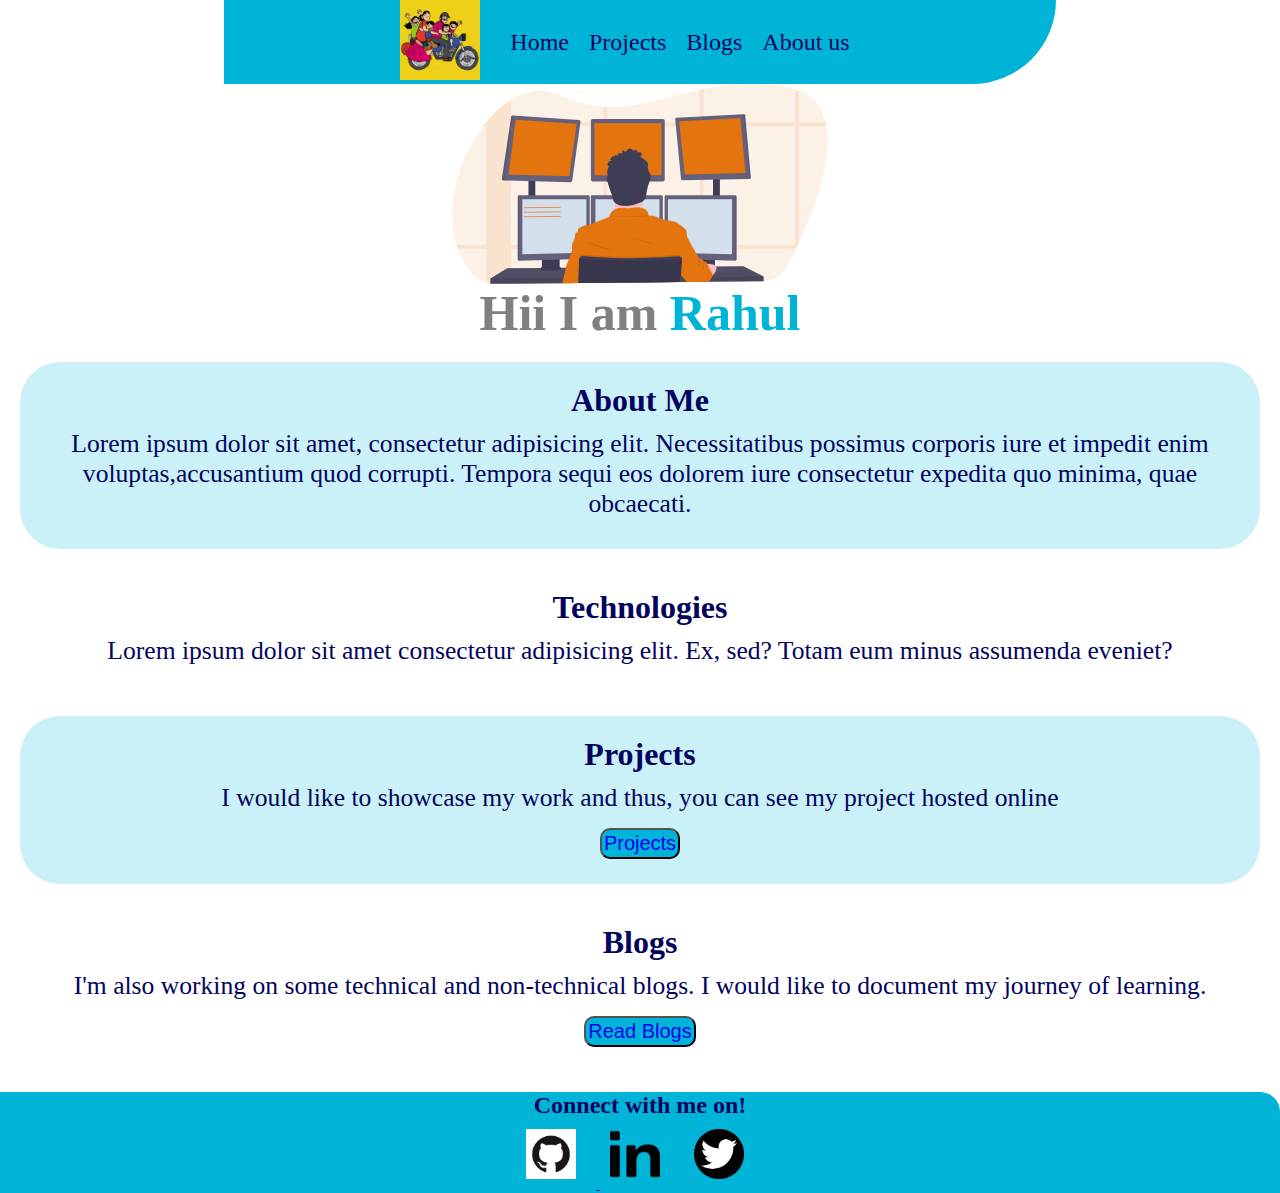
==== index.html @ 8405869b "website" ====
<!DOCTYPE html>
<html lang="en">

<head>
    <meta charset="UTF-8">
    <meta http-equiv="X-UA-Compatible" content="IE=edge">
    <meta name="viewport" content="width=device-width, initial-scale=1.0">
    <title>Rahul Sharma |My portfolio
    </title>
</head>
<style>
    *{
        padding: 0rem;
        margin:0rem;
        /* background-color:; */
    
    }
    :root{
    --primary:#00b4d8;
    --textcolor: #03045e;
    /* --secondary:#e8f16a; */
    --hover:chartreuse;
    --secondary:#caf0f8;


    }
    h1,h2,p{
        color:var(--textcolor);}
    .navi{
        display: flex;
        background-color:var(--primary);
        border-bottom-right-radius: 110px;
        align-items: center;
        justify-content: center;
        /* another aproch by ankita website*/
        padding:0rem 1rem;
        width: 100%;
        max-width: 800px;
        margin: auto;
    }
    img.logo{
        padding: 10px;
        margin:10px;
        width:"10px";
        height:"10px";   
    }
    img.logo1:hover{
        width: 100px;
        height:100px;
        background-color: chartreuse;
        /* image-resolution: 100 100; */

    }
    .menu{padding: 10px;
        margin:10px;   background-color: var(--primary);

    }
    .menu ul{
        display: flex;
        /* background-color: var(--primary); */
    }
    .menu ul li{
        padding: 5px 10px;
        list-style: none;
        background-color: var(--primary);
    }
    .menu ul li a{
        text-decoration: none;
        color:var(--textcolor);
        font-size: 1.5rem;
        background-color: var(--primary);


        
    }
    .menu ul li a:hover{

        color:var(--hover);
        font-size: 1.8rem;
    }
        
        
    .pro{
        width: 100px;
        height: 100px;
        padding: 5px 5px;


    }
    img.pro:hover{
        width:125px ;
        height: 125px;


    }
    #list1{
        align-items: center;
        justify-content: center;
        text-align: center;
    }

    body{
        /* background-image: url("/images/abstract-room-sun-card-blank.jpg"); */
        background-repeat: no-repeat;
        background-size: 100% 100px;
    }
    .center{
        display: block;
        margin-left: auto;
        margin-right: auto;
        width: 50%;
        color: grey;
        font-size: 50px;
        text-align: center;
    }
    img.sec2img1{
        width: 400px;
        height:200px;
        /* margin: 20px;
        padding:20px;
        align-items: center;
        justify-content: center; */
    }
    .sec3{
        background-color:var(--secondary);
        border-radius: 40px;
        text-align: center;
        /* max-width:600px; */
        /* height: auto; */
        align-self: center;
        padding:20px ;
    margin: 20px;
    
    }
    .sec3 p {
        padding: 10px;
        font-size: 2vw;
        background-color: var(--secondary);
}
    .sec3 h1{  background-color: var(--secondary);}
    .sec4{
        padding:20px ;
        margin: 20px;
        text-align: center;
    }
    .sec4 p{
        padding: 10px;
        font-size: 2vw;}
    .sec5{
    padding:20px ;
    margin: 20px;
    /* text-align: center; */
    background-color:var(--secondary) ;
        border-radius: 40px;
        text-align: center;
        /* max-width:600px; */
        /* height: auto; */
        align-self: center;}
    .btn1{
        background-color: var(--primary);
        border-radius: 10px;
        /* text-padding:20px; */
        font-size:20px;
        padding: 2px;
        margin: 5px;
        align-self: center;
    }
    .btn1 a{
        text-decoration: none;
    }
    .f{
        background-color: var(--primary);
        border-top-right-radius: 20px;
        text-align: center;
    }
    .f1{
        width: 50px;
        height:50px;
        padding: 10px 10px;
        margin-right: 10px;
    }
    .f1 img{
        width: 20px;
        height:20px;
        display: flex;
        
        

    }
    </style>
    <body>
       
        <!-- navigation bar section  -->
        <div class="navi">
            <div class="logo">
                <a href="/"><img class="logo1"src="/images/39 (2).jpg" width="80px" height="80px">
                </a>
                </div >
            <div class="menu">
                <ul>
                    <li> <a href="/">Home</a> </li>
                    <li> <a href="/project.html">Projects</a> </li>
                    <li> <a href="/blogs.html">Blogs</a> </li>
                    <li> <a href="">About us</a> </li>
                </ul>
            </div>
        
        </div>
        
         
        <!-- section 2 -->
        <section class="sec2">
            <img src="images/header.svg" alt="Erroe!" class="center sec2img1">
            <h1 class="center">Hii I am <span style="color:var(--primary) ;font-family: 'Times New Roman', Times, serif;">Rahul</span></h1>
        </section>


        <!-- section 3 -->
        <section class="sec3">
            <h1>About Me</h1>
            <p>Lorem ipsum dolor sit amet, consectetur adipisicing elit. Necessitatibus possimus corporis iure et impedit enim voluptas,accusantium quod corrupti. Tempora sequi eos dolorem iure consectetur expedita quo minima, quae obcaecati.</p>
        </section>

        <!-- section 4 -->
        <section class="sec4">
            <h1>
                Technologies
            </h1>
            <p>Lorem ipsum dolor sit amet consectetur adipisicing elit. Ex, sed? Totam eum minus assumenda eveniet?</p>
        </section>
        <!-- section 5 -->
        <section class="sec3">
            <h1>Projects</h1>
            <p>I would like to showcase my work and thus, you can see my project hosted online </p>
            <button class="btn1"><a href="/project.html">Projects</a>
                
            </button>
        </section>
            <!-- section 6 -->
            <section class="sec4">
                <h1>Blogs</h1>
                <p>I'm also working on some technical and non-technical blogs. I would like to document my journey of learning.
                </p>
                <button class="btn1"><a href="/blogs.html">Read Blogs</a></button>
            </section>

            <!-- footer -->
            <footer class="f">
                <h2>

                    Connect with me on!
                    </h2>
                <a href="https://github.com/rahul0396"> <img src="/images/github logo.png" alt="" class="f1"> </a>
                  <a href="https://www.linkedin.com/in/rahul-sharma-893207142/" > <img src="/images/linkedin logo.png" alt="" class="f1" ></a>
                  <a href="https://twitter.com/RahulSh49413928">  <img src="/images/twitter logo.png" alt="" class="f1"></a>
            </footer>

    </body>


</html>
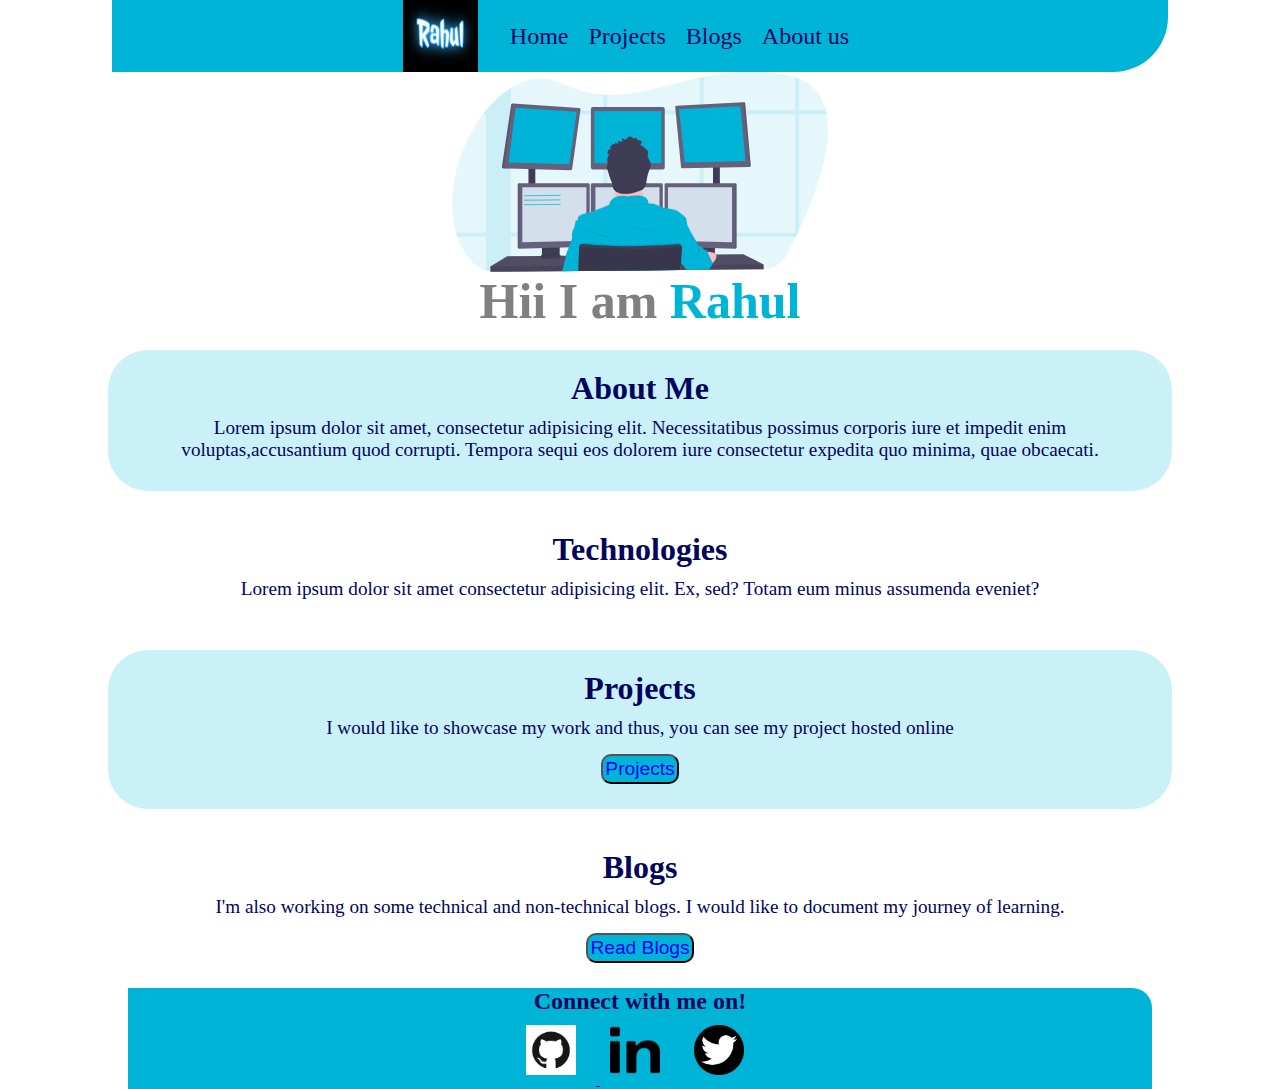
==== commit b7c3c3e6: "update some features" ====
--- a/index.html
+++ b/index.html
@@ -29,30 +29,36 @@
     .navi{
         display: flex;
         background-color:var(--primary);
-        border-bottom-right-radius: 110px;
+        border-bottom-right-radius: 55px;
         align-items: center;
         justify-content: center;
         /* another aproch by ankita website*/
         padding:0rem 1rem;
-        width: 100%;
-        max-width: 800px;
+        width: 80%;
+        /* max-width: 800px; */
         margin: auto;
-    }
-    img.logo{
-        padding: 10px;
-        margin:10px;
-        width:"10px";
-        height:"10px";   
+        height: 72px;
+    }
+    .logo img {
+        padding: 2px;
+        margin:0px;
+        
+        width: 75px;
+        height: 75px;
+
+          
     }
     img.logo1:hover{
-        width: 100px;
-        height:100px;
+        /* width: 100px;
+        height:100px; */
         background-color: chartreuse;
         /* image-resolution: 100 100; */
+        padding-left: 2px;
 
     }
     .menu{padding: 10px;
-        margin:10px;   background-color: var(--primary);
+        margin:10px;  
+         /* background-color: var(--primary); */
 
     }
     .menu ul{
@@ -62,13 +68,13 @@
     .menu ul li{
         padding: 5px 10px;
         list-style: none;
-        background-color: var(--primary);
+        /* background-color: var(--primary); */
     }
     .menu ul li a{
         text-decoration: none;
         color:var(--textcolor);
         font-size: 1.5rem;
-        background-color: var(--primary);
+        /* background-color: var(--primary); */
 
 
         
@@ -76,7 +82,7 @@
     .menu ul li a:hover{
 
         color:var(--hover);
-        font-size: 1.8rem;
+        font-size: 1.6rem;
     }
         
         
@@ -125,16 +131,21 @@
         background-color:var(--secondary);
         border-radius: 40px;
         text-align: center;
-        /* max-width:600px; */
+        /* max-width:800px; */
+        width: 80%;
         /* height: auto; */
-        align-self: center;
+        /* align-self: center; */
+        /* justify-content: center; */
+        /* align-items: center; */
         padding:20px ;
-    margin: 20px;
-    
+        margin: 20px;
+        margin-left: auto;
+        margin-right: auto;
+        
     }
     .sec3 p {
         padding: 10px;
-        font-size: 2vw;
+        font-size: 1.2rem;
         background-color: var(--secondary);
 }
     .sec3 h1{  background-color: var(--secondary);}
@@ -142,25 +153,27 @@
         padding:20px ;
         margin: 20px;
         text-align: center;
+        width: 80%;
+        margin: auto;
     }
     .sec4 p{
         padding: 10px;
-        font-size: 2vw;}
-    .sec5{
+        font-size: 1.2rem;}
+    /* .sec5{
     padding:20px ;
     margin: 20px;
-    /* text-align: center; */
+    text-align: center;
     background-color:var(--secondary) ;
         border-radius: 40px;
         text-align: center;
-        /* max-width:600px; */
-        /* height: auto; */
-        align-self: center;}
+        max-width:600px;
+        height: auto;
+        align-self: center;} */
     .btn1{
         background-color: var(--primary);
         border-radius: 10px;
         /* text-padding:20px; */
-        font-size:20px;
+        font-size: 1.2rem;
         padding: 2px;
         margin: 5px;
         align-self: center;
@@ -168,10 +181,13 @@
     .btn1 a{
         text-decoration: none;
     }
+    /* fotter css */
     .f{
         background-color: var(--primary);
         border-top-right-radius: 20px;
         text-align: center;
+        width: 80%;
+        margin: auto;
     }
     .f1{
         width: 50px;
@@ -193,7 +209,8 @@
         <!-- navigation bar section  -->
         <div class="navi">
             <div class="logo">
-                <a href="/"><img class="logo1"src="/images/39 (2).jpg" width="80px" height="80px">
+                <a href="/"><img  src="/images/rahul logo.png" >
+                     <!-- width="80px" height="80px"> -->
                 </a>
                 </div >
             <div class="menu">
@@ -210,7 +227,7 @@
          
         <!-- section 2 -->
         <section class="sec2">
-            <img src="images/header.svg" alt="Erroe!" class="center sec2img1">
+            <img src="images/header1.svg" alt="Erroe!" class="center sec2img1">
             <h1 class="center">Hii I am <span style="color:var(--primary) ;font-family: 'Times New Roman', Times, serif;">Rahul</span></h1>
         </section>
 
@@ -232,9 +249,7 @@
         <section class="sec3">
             <h1>Projects</h1>
             <p>I would like to showcase my work and thus, you can see my project hosted online </p>
-            <button class="btn1"><a href="/project.html">Projects</a>
-                
-            </button>
+            <button class="btn1"><a href="/project.html">Projects</a></button>
         </section>
             <!-- section 6 -->
             <section class="sec4">
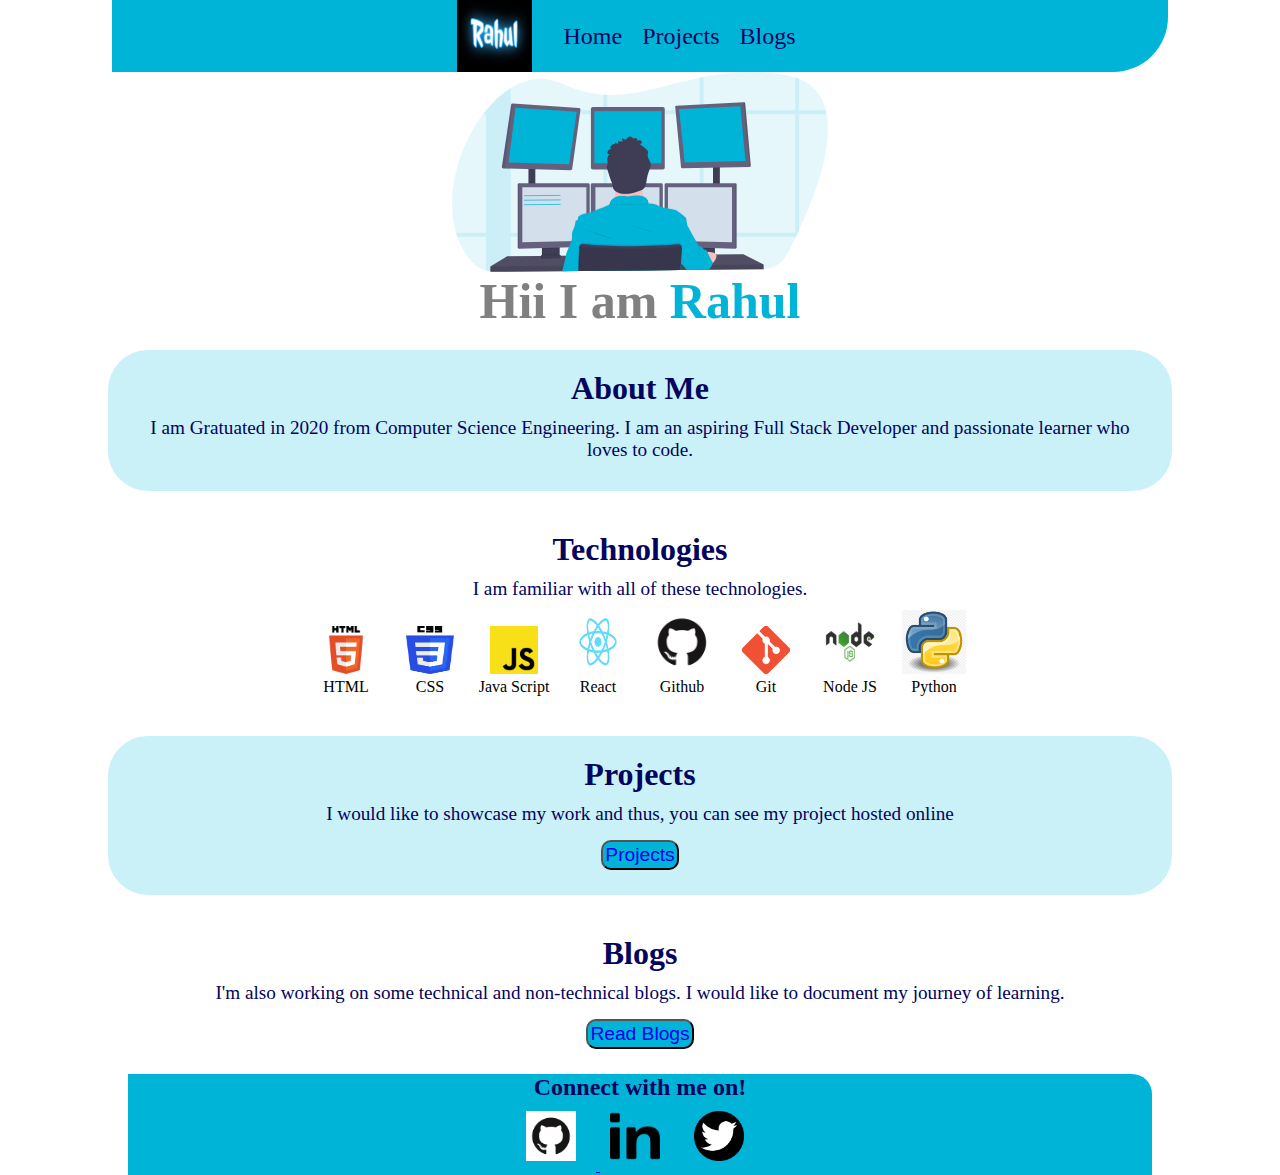
==== commit ead2e91d: "Add files via upload" ====
--- a/index.html
+++ b/index.html
@@ -8,202 +8,7 @@
     <title>Rahul Sharma |My portfolio
     </title>
 </head>
-<style>
-    *{
-        padding: 0rem;
-        margin:0rem;
-        /* background-color:; */
-    
-    }
-    :root{
-    --primary:#00b4d8;
-    --textcolor: #03045e;
-    /* --secondary:#e8f16a; */
-    --hover:chartreuse;
-    --secondary:#caf0f8;
-
-
-    }
-    h1,h2,p{
-        color:var(--textcolor);}
-    .navi{
-        display: flex;
-        background-color:var(--primary);
-        border-bottom-right-radius: 55px;
-        align-items: center;
-        justify-content: center;
-        /* another aproch by ankita website*/
-        padding:0rem 1rem;
-        width: 80%;
-        /* max-width: 800px; */
-        margin: auto;
-        height: 72px;
-    }
-    .logo img {
-        padding: 2px;
-        margin:0px;
-        
-        width: 75px;
-        height: 75px;
-
-          
-    }
-    img.logo1:hover{
-        /* width: 100px;
-        height:100px; */
-        background-color: chartreuse;
-        /* image-resolution: 100 100; */
-        padding-left: 2px;
-
-    }
-    .menu{padding: 10px;
-        margin:10px;  
-         /* background-color: var(--primary); */
-
-    }
-    .menu ul{
-        display: flex;
-        /* background-color: var(--primary); */
-    }
-    .menu ul li{
-        padding: 5px 10px;
-        list-style: none;
-        /* background-color: var(--primary); */
-    }
-    .menu ul li a{
-        text-decoration: none;
-        color:var(--textcolor);
-        font-size: 1.5rem;
-        /* background-color: var(--primary); */
-
-
-        
-    }
-    .menu ul li a:hover{
-
-        color:var(--hover);
-        font-size: 1.6rem;
-    }
-        
-        
-    .pro{
-        width: 100px;
-        height: 100px;
-        padding: 5px 5px;
-
-
-    }
-    img.pro:hover{
-        width:125px ;
-        height: 125px;
-
-
-    }
-    #list1{
-        align-items: center;
-        justify-content: center;
-        text-align: center;
-    }
-
-    body{
-        /* background-image: url("/images/abstract-room-sun-card-blank.jpg"); */
-        background-repeat: no-repeat;
-        background-size: 100% 100px;
-    }
-    .center{
-        display: block;
-        margin-left: auto;
-        margin-right: auto;
-        width: 50%;
-        color: grey;
-        font-size: 50px;
-        text-align: center;
-    }
-    img.sec2img1{
-        width: 400px;
-        height:200px;
-        /* margin: 20px;
-        padding:20px;
-        align-items: center;
-        justify-content: center; */
-    }
-    .sec3{
-        background-color:var(--secondary);
-        border-radius: 40px;
-        text-align: center;
-        /* max-width:800px; */
-        width: 80%;
-        /* height: auto; */
-        /* align-self: center; */
-        /* justify-content: center; */
-        /* align-items: center; */
-        padding:20px ;
-        margin: 20px;
-        margin-left: auto;
-        margin-right: auto;
-        
-    }
-    .sec3 p {
-        padding: 10px;
-        font-size: 1.2rem;
-        background-color: var(--secondary);
-}
-    .sec3 h1{  background-color: var(--secondary);}
-    .sec4{
-        padding:20px ;
-        margin: 20px;
-        text-align: center;
-        width: 80%;
-        margin: auto;
-    }
-    .sec4 p{
-        padding: 10px;
-        font-size: 1.2rem;}
-    /* .sec5{
-    padding:20px ;
-    margin: 20px;
-    text-align: center;
-    background-color:var(--secondary) ;
-        border-radius: 40px;
-        text-align: center;
-        max-width:600px;
-        height: auto;
-        align-self: center;} */
-    .btn1{
-        background-color: var(--primary);
-        border-radius: 10px;
-        /* text-padding:20px; */
-        font-size: 1.2rem;
-        padding: 2px;
-        margin: 5px;
-        align-self: center;
-    }
-    .btn1 a{
-        text-decoration: none;
-    }
-    /* fotter css */
-    .f{
-        background-color: var(--primary);
-        border-top-right-radius: 20px;
-        text-align: center;
-        width: 80%;
-        margin: auto;
-    }
-    .f1{
-        width: 50px;
-        height:50px;
-        padding: 10px 10px;
-        margin-right: 10px;
-    }
-    .f1 img{
-        width: 20px;
-        height:20px;
-        display: flex;
-        
-        
-
-    }
-    </style>
+<link rel="stylesheet" href="./index.css">
     <body>
        
         <!-- navigation bar section  -->
@@ -218,7 +23,7 @@
                     <li> <a href="/">Home</a> </li>
                     <li> <a href="/project.html">Projects</a> </li>
                     <li> <a href="/blogs.html">Blogs</a> </li>
-                    <li> <a href="">About us</a> </li>
+                    <!-- <li> <a href="">About us</a> </li> -->
                 </ul>
             </div>
         
@@ -235,7 +40,7 @@
         <!-- section 3 -->
         <section class="sec3">
             <h1>About Me</h1>
-            <p>Lorem ipsum dolor sit amet, consectetur adipisicing elit. Necessitatibus possimus corporis iure et impedit enim voluptas,accusantium quod corrupti. Tempora sequi eos dolorem iure consectetur expedita quo minima, quae obcaecati.</p>
+            <p>I am Gratuated in 2020 from Computer Science Engineering. I am an aspiring Full Stack Developer and passionate learner who loves to code. </p>
         </section>
 
         <!-- section 4 -->
@@ -243,7 +48,55 @@
             <h1>
                 Technologies
             </h1>
-            <p>Lorem ipsum dolor sit amet consectetur adipisicing elit. Ex, sed? Totam eum minus assumenda eveniet?</p>
+    <p>I am familiar with all of these technologies.</p>
+
+           
+
+               <div class="logos">
+                   
+                   <img src="./images/html logo.png" alt="" class="tech-img">
+                   <!-- <p class="img-p">HTML</p> -->
+                   <figcaption >HTML</figcaption>
+                </div>
+                
+                <div class="logos">
+                    <img src="./images/csss logo.png" alt="" class="tech-img">
+                    <!-- <p class="img-p"> CSS</p> -->
+                    <figcaption >CSS</figcaption>
+                    
+                    
+                </div>
+                
+                
+                <div class="logos">
+                    <img src="./images/js logo.png" alt="" class="tech-img">
+                    <figcaption>Java Script</figcaption>
+                    
+                </div>
+                <div class="logos">
+                    <img src="./images/react logo.png" alt="" class="tech-img2" class="tech-img">
+                    <figcaption>React</figcaption>
+                </div>
+                <div class="logos">
+                    <img src="./images/github logo.png" alt="" class="tech-img2" class="tech-img">
+                    <figcaption>Github</figcaption>
+                </div>
+                <div class="logos">
+                    <img src="./images/git logo.png" alt="" class="tech-img">
+                    <figcaption>Git</figcaption>
+                </div>
+                <div class="logos">
+                    <img src="./images/node js logo.png" alt=""class="tech-img2" class="tech-img">
+                    <figcaption>Node JS</figcaption>
+                </div>
+                <div class="logos">
+                    <img src="./images/python logo.jpg" alt=""class="tech-img2" class="tech-img">
+                    <figcaption>Python</figcaption>
+                </div>
+                
+            
+                
+        
         </section>
         <!-- section 5 -->
         <section class="sec3">
--- a/index.css
+++ b/index.css
@@ -0,0 +1,239 @@
+*{
+    padding: 0rem;
+    margin:0rem;
+    /* background-color:; */
+
+}
+:root{
+--primary:#00b4d8;
+--textcolor: #03045e;
+/* --secondary:#e8f16a; */
+--hover:chartreuse;
+--secondary:#caf0f8;
+
+
+}
+h1,h2,p{
+    color:var(--textcolor);}
+.navi{
+    display: flex;
+    background-color:var(--primary);
+    border-bottom-right-radius: 55px;
+    align-items: center;
+    justify-content: center;
+    
+    padding:0rem 1rem;
+    width: 80%;
+    /* max-width: 800px; */
+    margin: auto;
+    height: 72px;
+}
+.logo img {
+    padding: 2px;
+    margin:0px;
+    
+    width: 75px;
+    height: 75px;
+
+      
+}
+img.logo1:hover{
+    /* width: 100px;
+    height:100px; */
+    background-color: chartreuse;
+    /* image-resolution: 100 100; */
+    padding-left: 2px;
+
+}
+.menu{padding: 10px;
+    margin:10px;  
+     /* background-color: var(--primary); */
+     align-items:flex-end;
+     justify-content: right;
+
+}
+.menu ul{
+    display: flex;
+    /* background-color: var(--primary); */
+}
+.menu ul li{
+    padding: 5px 10px;
+    list-style: none;
+    /* background-color: var(--primary); */
+}
+.menu ul li a{
+    text-decoration: none;
+    color:var(--textcolor);
+    font-size: 1.5rem;
+    /* background-color: var(--primary); */
+
+
+    
+}
+.menu ul li a:hover{
+
+    color:var(--hover);
+    font-size: 1.6rem;
+}
+    
+    
+.pro{
+    width: 100px;
+    height: 100px;
+    padding: 5px 5px;
+
+
+}
+img.pro:hover{
+    width:125px ;
+    height: 125px;
+
+
+}
+#list1{
+    align-items: center;
+    justify-content: center;
+    text-align: center;
+}
+
+body{
+    /* background-image: url("/images/abstract-room-sun-card-blank.jpg"); */
+    background-repeat: no-repeat;
+    background-size: 100% 100px;
+}
+.center{
+    display: block;
+    margin-left: auto;
+    margin-right: auto;
+    width: 50%;
+    color: grey;
+    font-size: 50px;
+    text-align: center;
+}
+img.sec2img1{
+    width: 400px;
+    height:200px;
+    /* margin: 20px;
+    padding:20px;
+    align-items: center;
+    justify-content: center; */
+}
+.sec3{
+    background-color:var(--secondary);
+    border-radius: 40px;
+    text-align: center;
+    /* max-width:800px; */
+    width: 80%;
+    /* height: auto; */
+    /* align-self: center; */
+    /* justify-content: center; */
+    /* align-items: center; */
+    padding:20px ;
+    margin: 20px;
+    margin-left: auto;
+    margin-right: auto;
+    
+}
+.sec3 p {
+    padding: 10px;
+    font-size: 1.2rem;
+    background-color: var(--secondary);
+}
+.sec3 h1{  background-color: var(--secondary);}
+.sec4{
+    padding:20px ;
+    margin: 20px;
+    text-align: center;
+    width: 80%;
+    margin: auto;
+}
+.sec4 p{
+    padding: 10px;
+    font-size: 1.2rem;}
+/* .sec5{
+padding:20px ;
+margin: 20px;
+text-align: center;
+background-color:var(--secondary) ;
+    border-radius: 40px;
+    text-align: center;
+    max-width:600px;
+    height: auto;
+    align-self: center;} */
+.btn1{
+    background-color: var(--primary);
+    border-radius: 10px;
+    /* text-padding:20px; */
+    font-size: 1.2rem;
+    padding: 2px;
+    margin: 5px;
+    align-self: center;
+}
+.btn1 a{
+    text-decoration: none;
+}
+
+
+.tech-img{
+    width: 3rem;
+    height: 3rem;
+    margin: 1rem;
+    display: inline-flex;
+}
+
+.tech-img2{
+    width: 4rem;
+    height: 4rem;
+    margin: 1rem;
+}
+
+
+.logos{
+    /* display: grid; */
+    /* display: inline; */
+    width: 5rem;
+    text-align: center;
+    width: [width of img];
+    display:inline-table;
+
+    
+}
+.logos img{
+    margin: 0 auto;
+}
+
+
+
+
+
+
+
+
+
+
+
+
+
+
+/* fotter css */
+.f{
+    background-color: var(--primary);
+    border-top-right-radius: 20px;
+    text-align: center;
+    width: 80%;
+    margin: auto;
+}
+.f1{
+    width: 50px;
+    height:50px;
+    padding: 10px 10px;
+    margin-right: 10px;
+}
+.f1 img{
+    width: 20px;
+    height:20px;
+    display: flex;
+    
+    
+
+}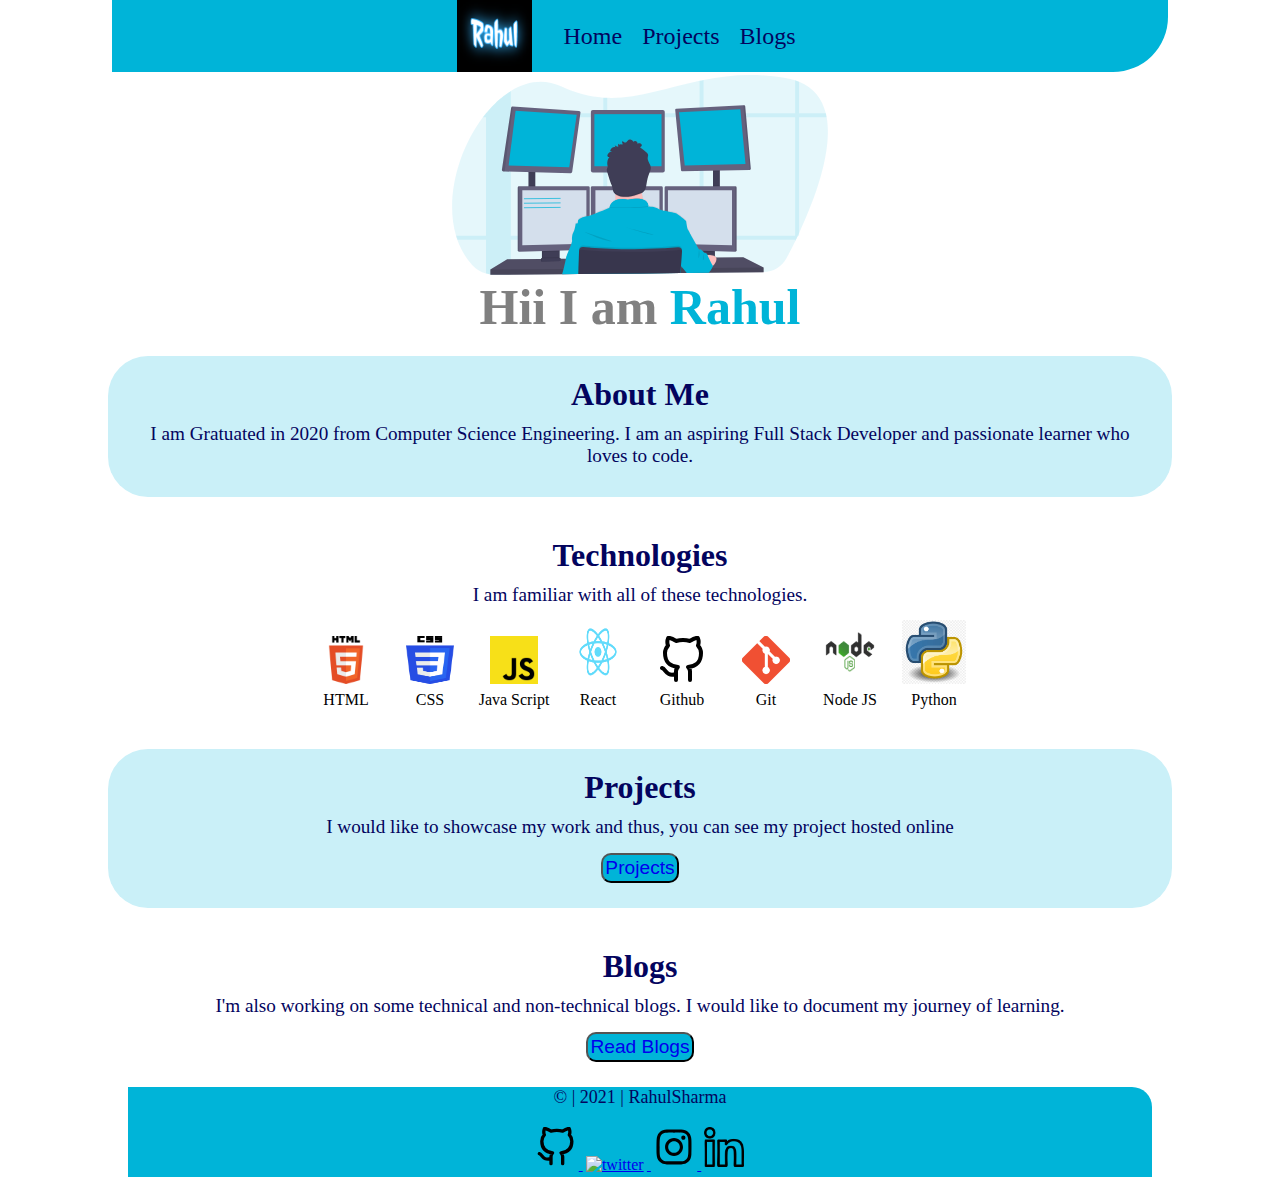
==== commit 7319c814: "Add files via upload" ====
--- a/index.html
+++ b/index.html
@@ -78,7 +78,7 @@
                     <figcaption>React</figcaption>
                 </div>
                 <div class="logos">
-                    <img src="./images/github logo.png" alt="" class="tech-img2" class="tech-img">
+                    <img src="/images/github.svg" alt="" class="tech-img" class="tech-img">
                     <figcaption>Github</figcaption>
                 </div>
                 <div class="logos">
@@ -114,14 +114,39 @@
 
             <!-- footer -->
             <footer class="f">
-                <h2>
-
-                    Connect with me on!
-                    </h2>
-                <a href="https://github.com/rahul0396"> <img src="/images/github logo.png" alt="" class="f1"> </a>
-                  <a href="https://www.linkedin.com/in/rahul-sharma-893207142/" > <img src="/images/linkedin logo.png" alt="" class="f1" ></a>
-                  <a href="https://twitter.com/RahulSh49413928">  <img src="/images/twitter logo.png" alt="" class="f1"></a>
-            </footer>
+                <p>© | 2021 | RahulSharma</p>
+                <ul class="footer-list">
+                  <li>
+                    <a class="links" href="https://github.com/rahul0396" target="_blank">
+                      <img src="./images/github.svg" alt="github" />
+                    </a>
+                  </li>
+                  
+                  <li>
+                    <a class="links" href="https://twitter.com/RahulSh49413928" target="_blank">
+                      <img src="./images/twitter.svg" alt="twitter" />
+                    </a>
+                  </li>
+                  <li>
+                    <a
+                      class="links"
+                      href="https://www.instagram.com/rahul.28.5/"
+                      target="_blank"
+                    >
+                      <img src="./images/instagram.svg" alt="instagram" />
+                    </a>
+                  </li>
+                  <li>
+                    <a
+                      class="links"
+                      href="https://www.linkedin.com/in/rahul-sharma-833468221/"
+                      target="_blank"
+                    >
+                    <img src="./images/linkedin (1).png" alt="linked in" />
+                    </a>
+                  </li>
+                </ul>
+              </footer>
 
     </body>
 
--- a/index.css
+++ b/index.css
@@ -215,25 +215,45 @@
 
 
 
-/* fotter css */
-.f{
-    background-color: var(--primary);
-    border-top-right-radius: 20px;
-    text-align: center;
-    width: 80%;
-    margin: auto;
-}
-.f1{
-    width: 50px;
-    height:50px;
-    padding: 10px 10px;
-    margin-right: 10px;
-}
-.f1 img{
-    width: 20px;
-    height:20px;
-    display: flex;
-    
-    
-
-}+
+      /* footer */
+
+
+      footer {
+        background-color: var(--primary);
+        border-top-right-radius: 20px;
+        text-align: center;
+        width: 80%;
+        margin: auto;
+        text-align: center;
+        position:relative;
+        bottom: 0;
+        left: 0;
+        right: 0;
+      }
+      
+      footer p {
+        font-size: large;
+        text-align: center;
+      }
+      
+      .footer-list {
+        margin: 1rem;
+      }
+      
+     footer a,
+     footer img,
+     footer li {
+        display: inline;
+      }
+      
+      img {
+        width: 40px;
+        
+        padding: 0.2rem;
+      }
+    
+
+
+
+
